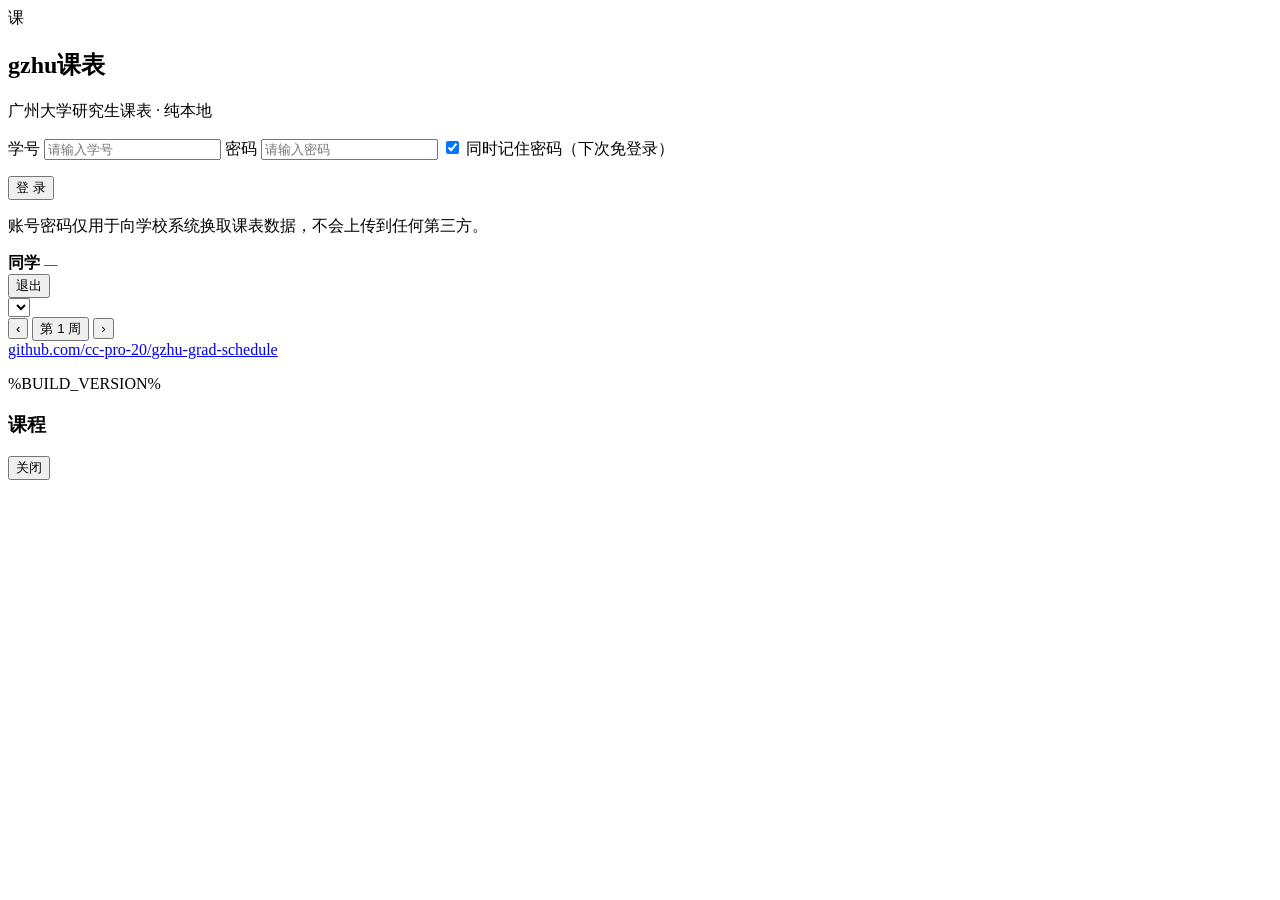
==== server/public/index.html @ c7b0d9b9 "初始化 gzhu课表：安卓 App 与网页版 纯本地的安卓课表应用：登录广州大学研究生系统查看课表，并支持桌面整周课表小组件。 没有服务器、没有第三方依赖，凭据用 Android Keystore 加" ====
<!DOCTYPE html>
<html lang="zh-CN">
<head>
<meta charset="UTF-8">
<meta name="viewport" content="width=device-width, initial-scale=1.0, maximum-scale=1.0, user-scalable=no, viewport-fit=cover">
<meta name="theme-color" content="#0f6e56">
<title>gzhu课表 · 广州大学研究生课表</title>
<link rel="stylesheet" href="/style.css">
<!-- boot.js 必须在 <head> 里同步执行，不能用 defer：
     登录页与课表页在 HTML 里都带 hidden，显示哪一块由 /api/state 的结果决定。
     但 HTML 解析完成到 app.js 跑起来之间有一段时间，浏览器可能已经渲染过一帧，
     手机上会看到"两套界面同时出现"闪一下。boot.js 在解析阶段就先给 <html> 打上
     标记，让 CSS 把两块都藏住，彻底消掉这一帧。 -->
<script src="/boot.js"></script>
</head>
<!-- 渲染前由 boot.js 给 <html> 打上 js 标记，CSS 借此藏住两块，避免首帧闪烁 -->
<body>

<!-- ============ 登录 ============ -->
<section id="login" class="login-wrap hidden">
  <div class="login-card">
    <div class="brand">
      <div class="logo">课</div>
      <h1>gzhu课表</h1>
      <p class="sub">广州大学研究生课表 · 纯本地</p>
    </div>
    <form id="login-form" autocomplete="on">
      <label class="field">
        <span>学号</span>
        <input id="username" name="username" type="text" inputmode="text" placeholder="请输入学号" autocomplete="username" required>
      </label>
      <label class="field">
        <span>密码</span>
        <input id="password" name="password" type="password" placeholder="请输入密码" autocomplete="current-password" required>
      </label>
      <label class="remember">
        <input id="remember" type="checkbox" checked>
        <span id="remember-text">同时记住密码（下次免登录）</span>
      </label>
      <p id="saved-hint" class="saved-hint hidden"></p>
      <button id="login-btn" type="submit">登 录</button>
      <p id="login-msg" class="msg"></p>
    </form>
    <p class="tips">账号密码仅用于向学校系统换取课表数据，不会上传到任何第三方。</p>
  </div>
</section>

<!-- ============ 课表 ============ -->
<section id="app" class="app hidden">
  <header class="topbar">
    <div class="who">
      <b id="user-name">同学</b>
      <small id="term-label">—</small>
    </div>
    <button id="logout" class="ghost">退出</button>
  </header>

  <div class="controls">
    <select id="term-select" class="term"></select>
    <div class="week-nav">
      <button id="week-prev" class="step" aria-label="上一周">‹</button>
      <button id="week-cur" class="week-label" title="回到当前周">第 1 周</button>
      <button id="week-next" class="step" aria-label="下一周">›</button>
    </div>
  </div>
  <div id="week-dates" class="week-dates"></div>

  <div id="timetable" class="timetable"></div>

  <!-- 仓库地址 + 构建版本：放在课表**下面**（不固定），
       只有把页面划到底才会看到。
       以前是固定在屏幕底部的，太占视线、也压住了第 11 节。
       版本号是出问题时唯一能确认"装的是哪一次构建"的线索；
       仓库地址做成可点链接，方便装机后自己去拿新版本。
       安卓版里点击由原生交给系统浏览器打开。 -->
  <div class="app-footer">
    <a class="repo-link" href="https://github.com/cc-pro-20/gzhu-grad-schedule"
       target="_blank" rel="noopener">github.com/cc-pro-20/gzhu-grad-schedule</a>
    <p class="build-id">%BUILD_VERSION%</p>
  </div>

  <div id="detail" class="sheet hidden">
    <div class="sheet-mask"></div>
    <div class="sheet-body">
      <h3 id="d-title">课程</h3>
      <dl id="d-list"></dl>
      <button id="d-close" class="ghost wide">关闭</button>
    </div>
  </div>

  <div id="toast" class="toast hidden"></div>
  <div id="loading" class="loading hidden"><span class="spin"></span></div>
</section>

<!-- 仓库地址与构建版本现在放在课表下方（见上面 #app 里），不再固定在屏幕底部。
     这样只有把页面划到底才会看到，不会一直占着视线。 -->

<script src="/app.js"></script>
</body>
</html>
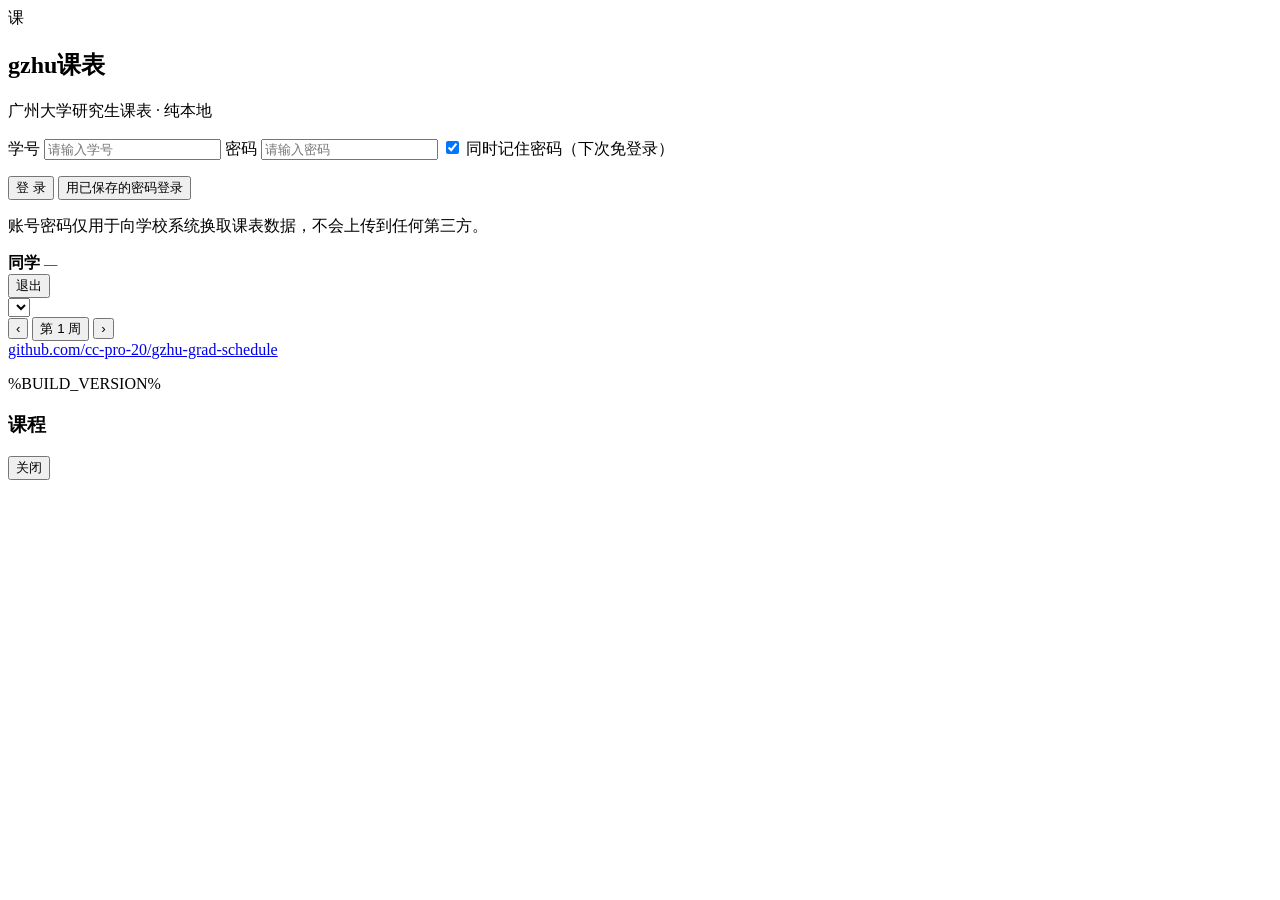
==== commit fa34e285: "修复：记住密码不生效、频繁要求手动登录、切周后日期消失 三件事，前两个是同一串原因。  1) 密码保存失败是静默的 EncryptedPrefs.save() 一旦加密失败就 clearPasswor" ====
--- a/server/public/index.html
+++ b/server/public/index.html
@@ -39,6 +39,9 @@
       </label>
       <p id="saved-hint" class="saved-hint hidden"></p>
       <button id="login-btn" type="submit">登 录</button>
+      <!-- 凭据还在本机时给一键重登：启动自动登录因网络抖动失败、或会话中途过期，
+           都不必让用户重新敲一遍密码 -->
+      <button id="saved-login-btn" type="button" class="ghost wide hidden">用已保存的密码登录</button>
       <p id="login-msg" class="msg"></p>
     </form>
     <p class="tips">账号密码仅用于向学校系统换取课表数据，不会上传到任何第三方。</p>
